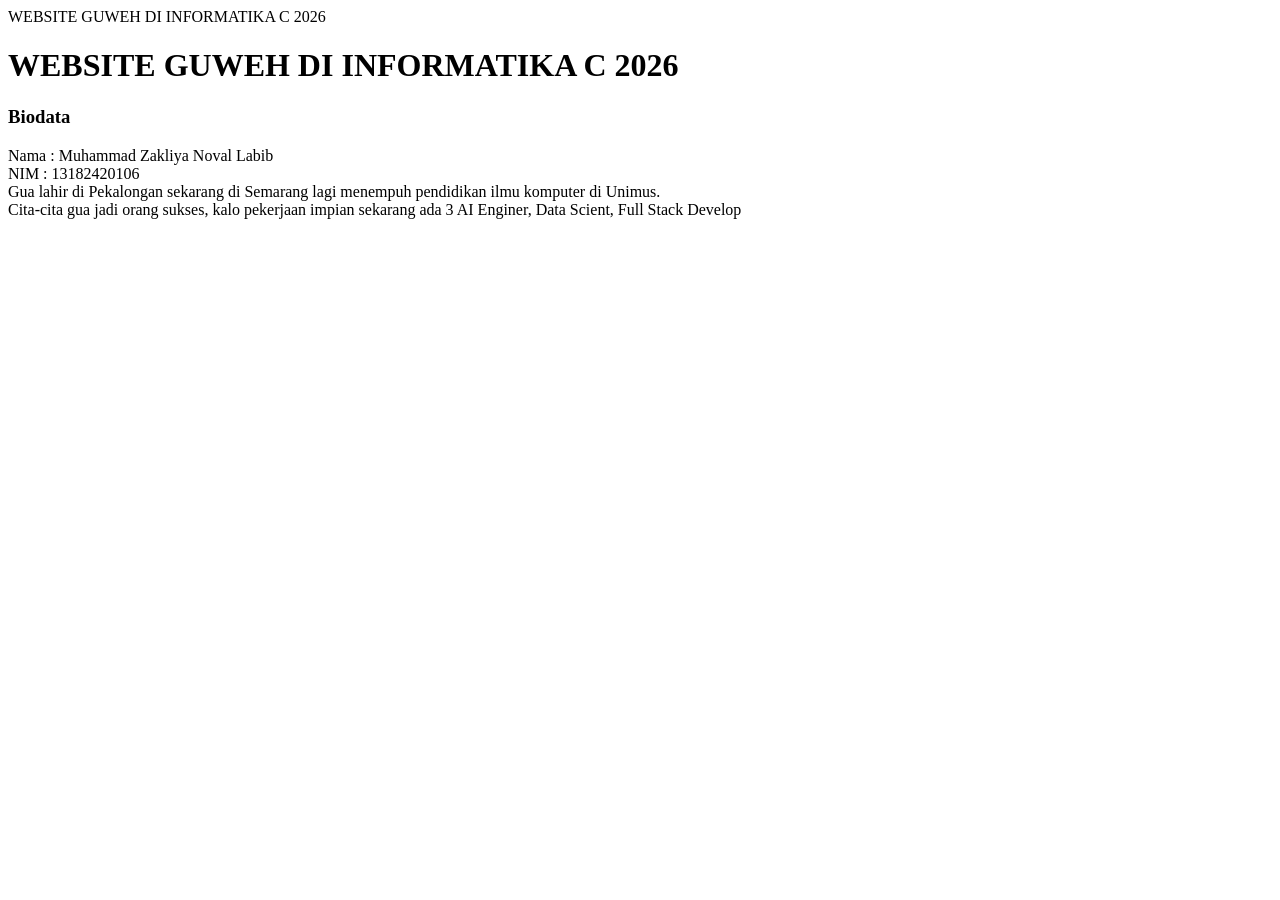
==== index.html @ b9d1dbce "membuat index" ====
<html>
    <head>
        <tittle>
            WEBSITE GUWEH DI INFORMATIKA C 2026
        </tittle>
    </head>
    <boody>
        <h1>
             WEBSITE GUWEH DI INFORMATIKA C 2026
        </h1>
        <h3>
            Biodata
        </h3>
        <p>
            Nama : Muhammad Zakliya Noval Labib <br>
            NIM : 13182420106 <br>
            Gua lahir di Pekalongan sekarang di Semarang lagi menempuh pendidikan ilmu komputer di Unimus. <br>
            Cita-cita gua jadi orang sukses, kalo pekerjaan impian sekarang ada 3 AI Enginer, Data Scient, Full Stack Develop
        </p>
    </boody>
</html>
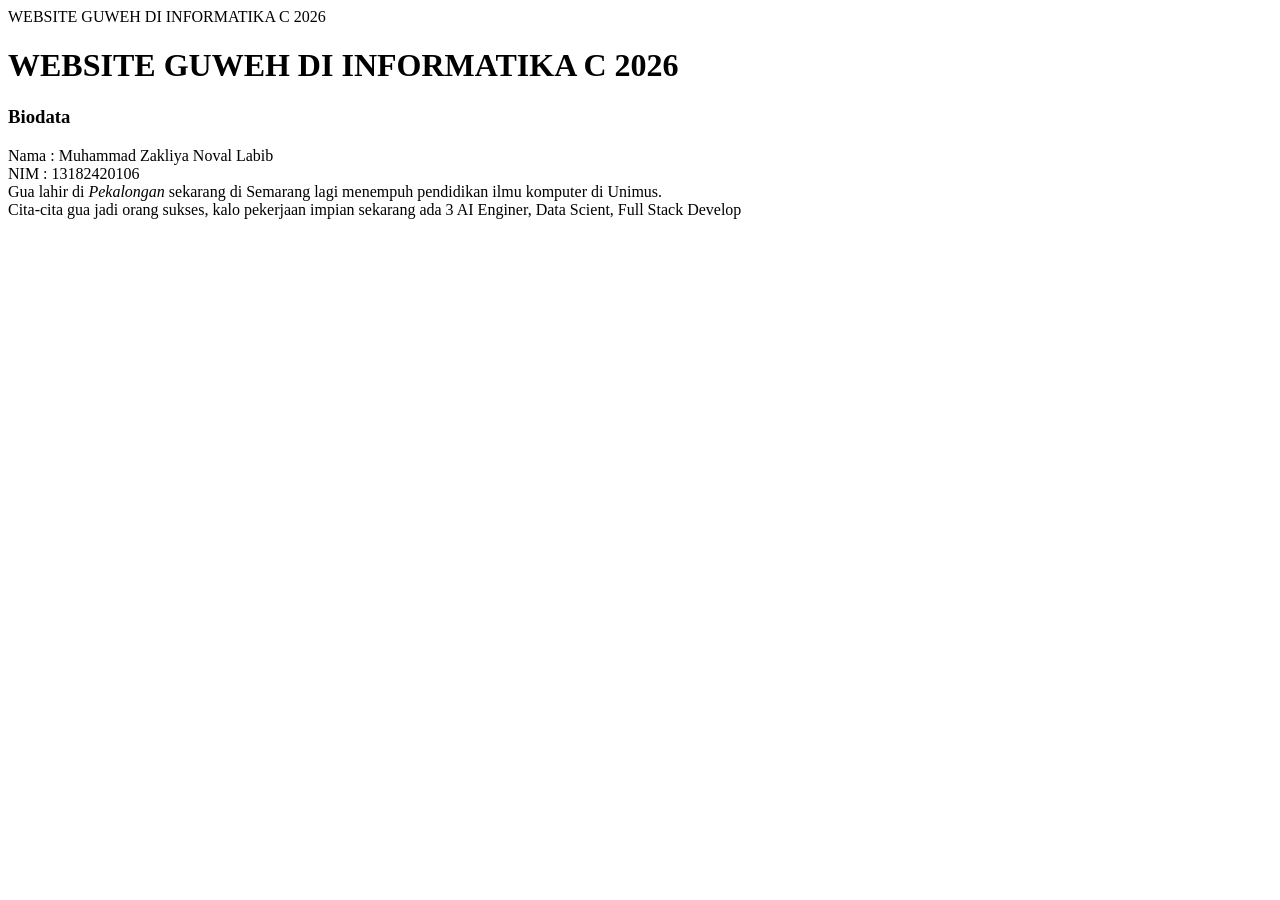
==== commit 99ca7d3c: "Membuat teks itlaic" ====
--- a/index.html
+++ b/index.html
@@ -14,7 +14,7 @@
         <p>
             Nama : Muhammad Zakliya Noval Labib <br>
             NIM : 13182420106 <br>
-            Gua lahir di Pekalongan sekarang di Semarang lagi menempuh pendidikan ilmu komputer di Unimus. <br>
+            Gua lahir di <i>Pekalongan</i> sekarang di Semarang lagi menempuh pendidikan ilmu komputer di Unimus. <br>
             Cita-cita gua jadi orang sukses, kalo pekerjaan impian sekarang ada 3 AI Enginer, Data Scient, Full Stack Develop
         </p>
     </boody>
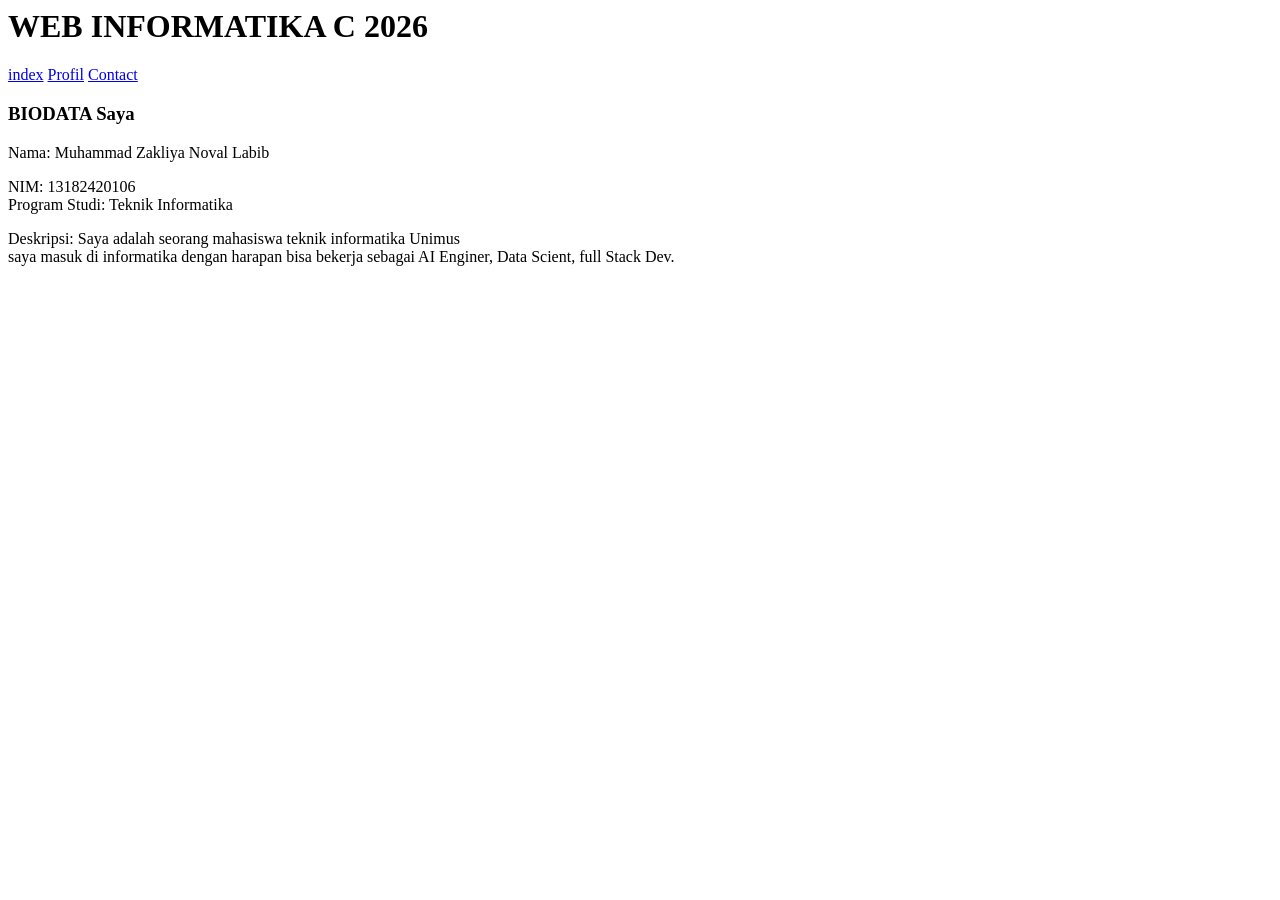
==== commit c4354eeb: "TUGAS PBW 3 HALAMAN ZAKLIYA_106" ====
--- a/index.html
+++ b/index.html
@@ -1,21 +1,17 @@
 <html>
     <head>
-        <tittle>
-            WEBSITE GUWEH DI INFORMATIKA C 2026
-        </tittle>
+            <title>
+                WEB INFORMATIKA C 2026
+            </title>
     </head>
-    <boody>
-        <h1>
-             WEBSITE GUWEH DI INFORMATIKA C 2026
-        </h1>
-        <h3>
-            Biodata
-        </h3>
-        <p>
-            Nama : Muhammad Zakliya Noval Labib <br>
-            NIM : 13182420106 <br>
-            Gua lahir di <i>Pekalongan</i> sekarang di Semarang lagi menempuh pendidikan ilmu komputer di Unimus. <br>
-            Cita-cita gua jadi orang sukses, kalo pekerjaan impian sekarang ada 3 AI Enginer, Data Scient, Full Stack Develop
-        </p>
-    </boody>
+    <body>
+        <h1>WEB INFORMATIKA C 2026</h1>
+        <a href="index.html">index</a>
+        <a href="Profil.html">Profil</a>
+        <a href="Contact.html">Contact</a>
+        <h3>BIODATA Saya</h3>
+        <p>Nama: Muhammad Zakliya Noval Labib</p>
+        <p>NIM: 13182420106<br>Program Studi: Teknik Informatika</p>
+        <p>Deskripsi: Saya adalah seorang mahasiswa teknik informatika Unimus <br>saya masuk di informatika dengan harapan bisa bekerja sebagai AI Enginer, Data Scient, full Stack Dev.</p>
+    </body>
 </html>
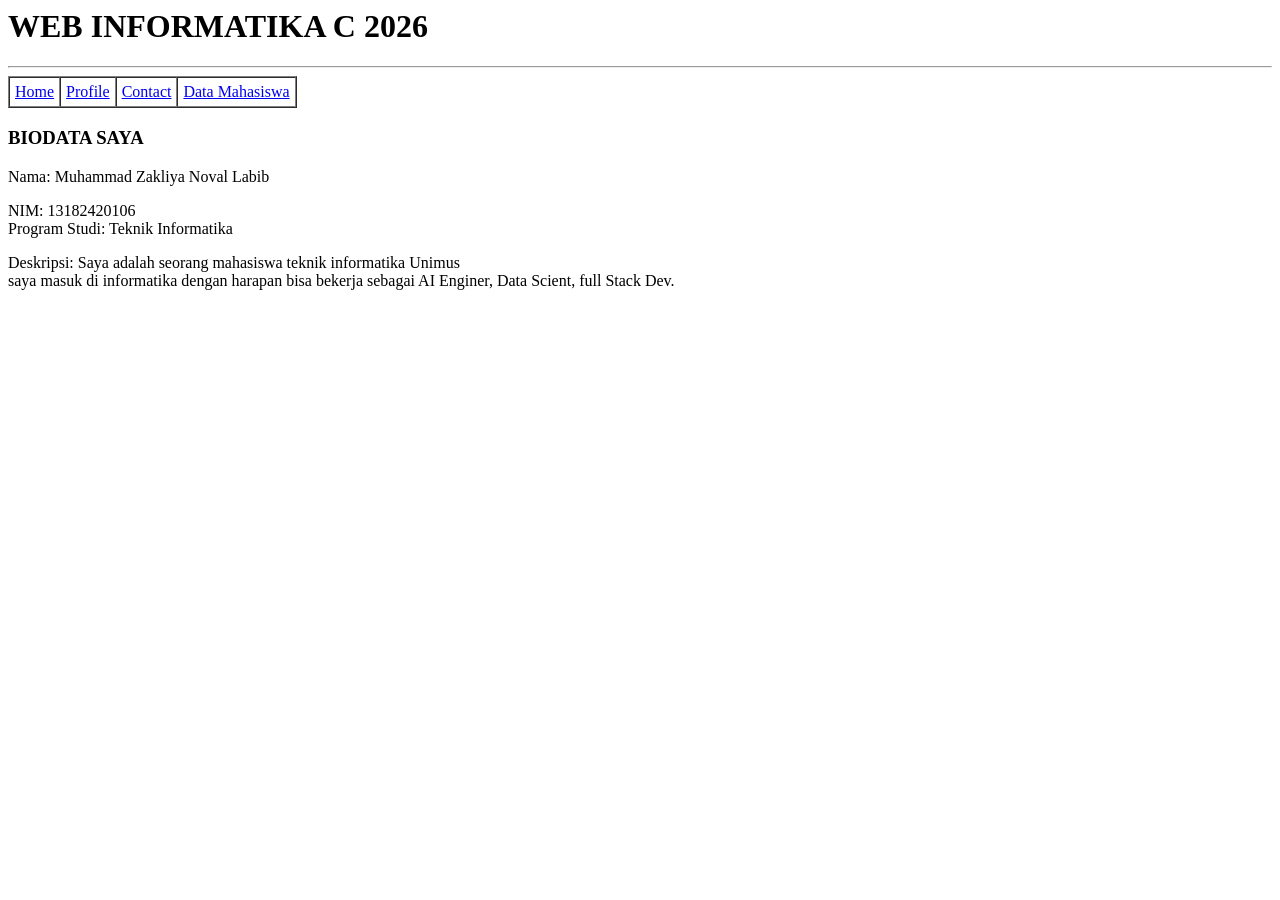
==== commit 8ecc581c: "Add Tabel Mahasiswa" ====
--- a/index.html
+++ b/index.html
@@ -1,15 +1,27 @@
 <html>
     <head>
-            <title>
-                WEB INFORMATIKA C 2026
-            </title>
+            <title>HOME | WEB INFORMATIKA C 2026</title>
     </head>
     <body>
         <h1>WEB INFORMATIKA C 2026</h1>
-        <a href="index.html">index</a>
-        <a href="Profil.html">Profil</a>
-        <a href="Contact.html">Contact</a>
-        <h3>BIODATA Saya</h3>
+        <hr>
+        <table border="1" cellspacing="0" cellpadding="5">
+            <tr>
+                <td >
+                    <a href="index.html">Home</a>
+                </td>
+                <td>
+                    <a href="Profil.html">Profile</a>
+                </td>
+                <td>
+                    <a href="Contact.html">Contact</a>
+                </td>
+                <td>
+                    <a href="Mahasiswa.html">Data Mahasiswa</a>
+                </td>
+            </tr>
+        </table>
+        <h3>BIODATA SAYA</h3>
         <p>Nama: Muhammad Zakliya Noval Labib</p>
         <p>NIM: 13182420106<br>Program Studi: Teknik Informatika</p>
         <p>Deskripsi: Saya adalah seorang mahasiswa teknik informatika Unimus <br>saya masuk di informatika dengan harapan bisa bekerja sebagai AI Enginer, Data Scient, full Stack Dev.</p>
